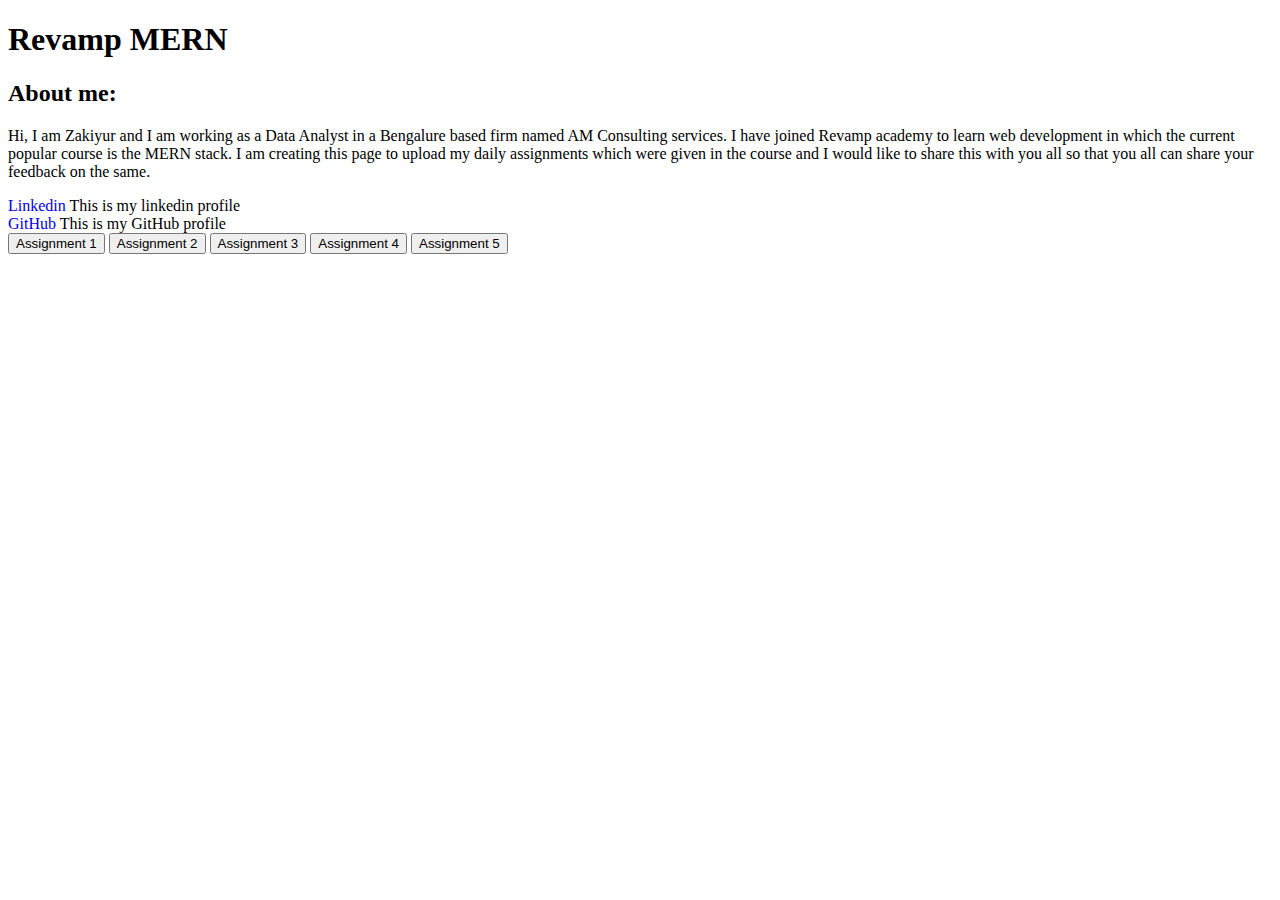
==== index.html @ ab48cfd7 "Assignment upload" ====
<!DOCTYPE html>
<html lang="en">
<head>
    <meta charset="UTF-8">
    <meta name="viewport" content="width=device-width, initial-scale=1.0">
    <title>Assignment home page</title>
</head>
<body>
    <h1>Revamp MERN</h1>
    <h2>About me:</h2>
    <p>Hi, I am Zakiyur and I am working as a Data Analyst in a Bengalure based firm named AM Consulting services.
        I have joined Revamp academy to learn web development in which the current popular course is the MERN stack. I am creating this page
        to upload my daily assignments which were given in the course and I would like to share this with you all so that you all can share your feedback on the same.
    </p>
    <a style="text-decoration:none;" href="https://www.linkedin.com/in/zakiyur-rahman-071439197/">Linkedin <span style="color:black; text-decoration: none;">This is my linkedin profile</span></a>
    <br>
    <a style="text-decoration:none;" href="https://github.com/rzakiyur">GitHub <span style="color:black; text-decoration: none;">This is my GitHub profile</span></a>
    <div>
        <button ><a href="/assignment1.html" style="text-decoration:none;color:black">Assignment 1</a></button>
        <button><a href="/assignment2.html" style="text-decoration:none;color:black">Assignment 2</a></button>
        <button><a href="/assignment3.html" style="text-decoration:none;color:black">Assignment 3</a></button>
        <button><a href="/assignment4.html" style="text-decoration:none;color:black">Assignment 4</a></button>
        <button><a href="/assignment5.html" style="text-decoration:none;color:black">Assignment 5</a></button>
    </div>
</body>
</html>
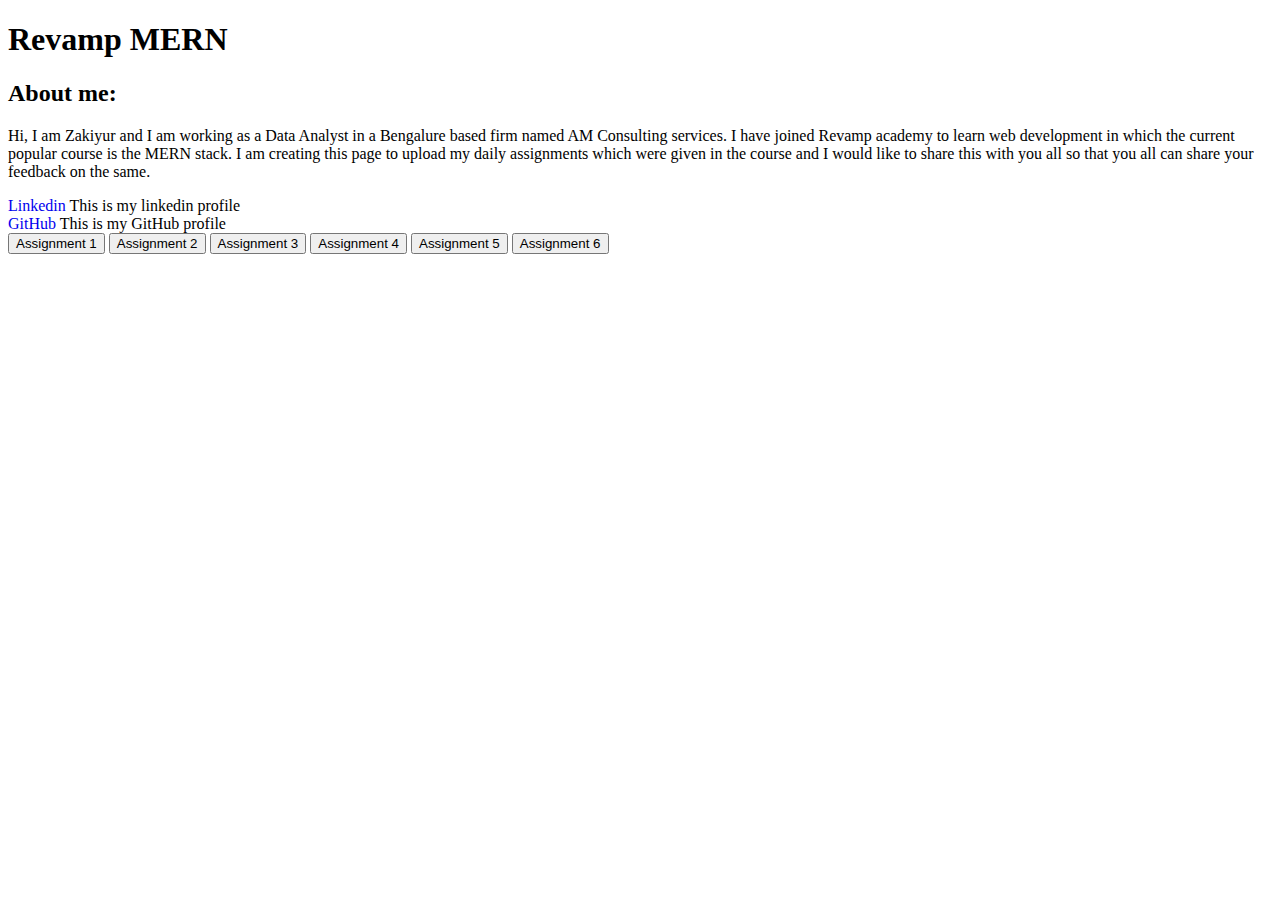
==== commit 6a5abd7b: "reupload" ====
--- a/index.html
+++ b/index.html
@@ -16,11 +16,12 @@
     <br>
     <a style="text-decoration:none;" href="https://github.com/rzakiyur">GitHub <span style="color:black; text-decoration: none;">This is my GitHub profile</span></a>
     <div>
-        <button ><a href="/assignment1.html" style="text-decoration:none;color:black">Assignment 1</a></button>
-        <button><a href="/assignment2.html" style="text-decoration:none;color:black">Assignment 2</a></button>
-        <button><a href="/assignment3.html" style="text-decoration:none;color:black">Assignment 3</a></button>
-        <button><a href="/assignment4.html" style="text-decoration:none;color:black">Assignment 4</a></button>
-        <button><a href="/assignment5.html" style="text-decoration:none;color:black">Assignment 5</a></button>
+        <a href="assignment1.html" style="text-decoration:none;color:black"><button >Assignment 1</button></a>
+        <button><a href="assignment2.html" style="text-decoration:none;color:black">Assignment 2</a></button>
+        <button><a href="assignment3.html" style="text-decoration:none;color:black">Assignment 3</a></button>
+        <button><a href="assignment4.html" style="text-decoration:none;color:black">Assignment 4</a></button>
+        <button><a href="assignment5.html" style="text-decoration:none;color:black">Assignment 5</a></button>
+        <button><a href="assignment6.html" style="text-decoration:none;color:black">Assignment 6</a></button>
     </div>
 </body>
 </html>